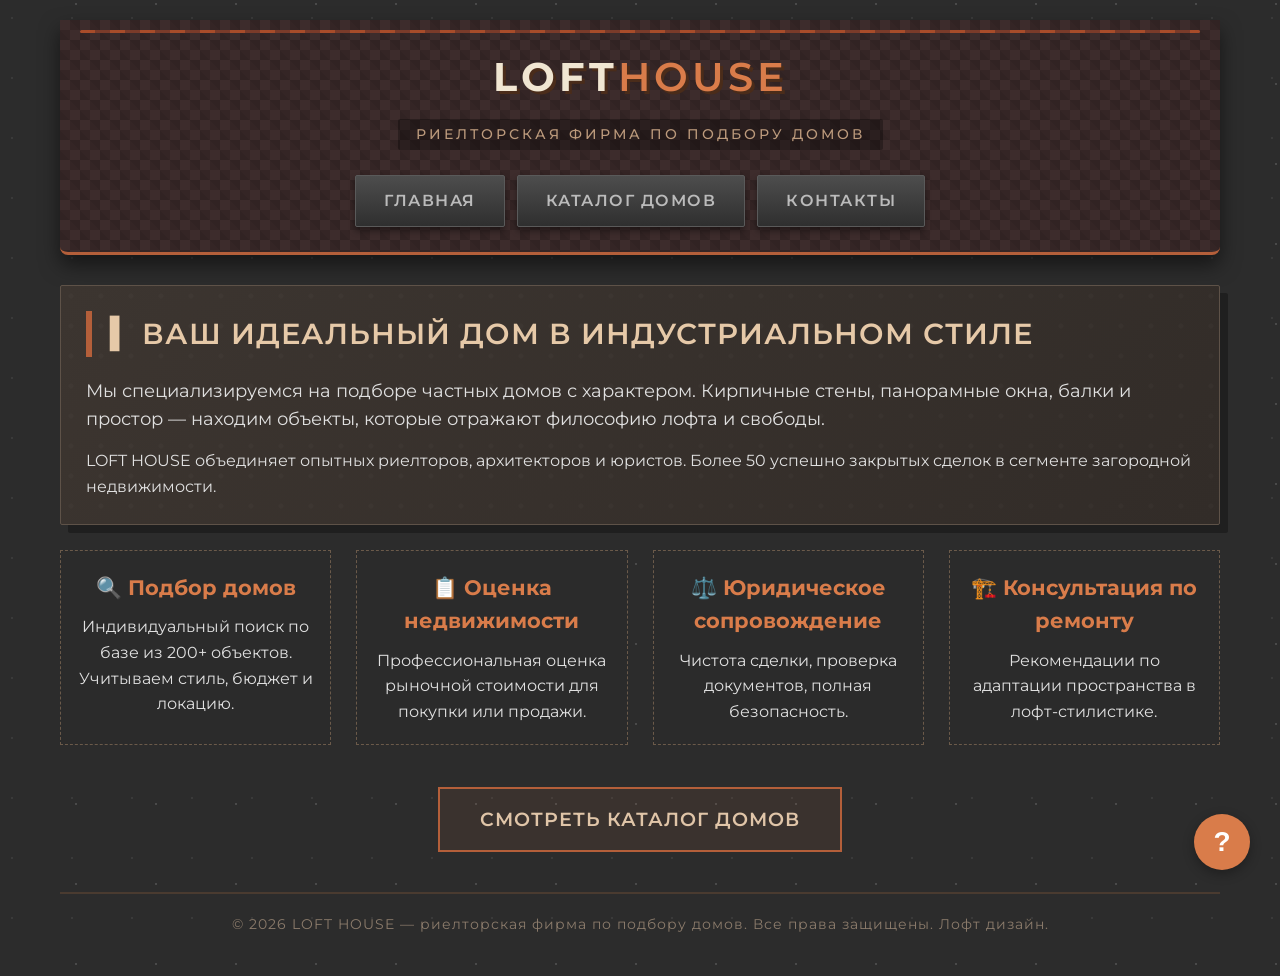
==== index.html @ d97ebe03 "Update index.html" ====
<!DOCTYPE html>
<html lang="ru">
<head>
  <meta charset="UTF-8">
  <meta name="viewport" content="width=device-width, initial-scale=1.0, user-scalable=yes">
  <title>LOFT HOUSE | Главная</title>
<link rel="icon" type="image/x-icon" href="/img/logo.ico">
  <link rel="preconnect" href="https://fonts.googleapis.com">
  <link rel="preconnect" href="https://fonts.gstatic.com" crossorigin>
  <link href="https://fonts.googleapis.com/css2?family=Montserrat:wght@400;500;600;700&display=swap" rel="stylesheet">
  <link rel="stylesheet" href="style.css">
</head>
<body>
  <div class="site-container">
    <header class="loft-header">
      <div class="logo">LOFT<span>HOUSE</span></div>
      <div class="sub-logo">Риелторская фирма по подбору домов</div>
      <nav class="tab-navigation">
        <a href="index.html">Главная</a>
        <a href="catalog.html">Каталог домов</a>
        <a href="contact.html">Контакты</a>
      </nav>
    </header>

    <div class="loft-card">
      <h2>▍ Ваш идеальный дом в индустриальном стиле</h2>
      <p style="font-size: 1.1rem; margin-bottom: 15px;">Мы специализируемся на подборе частных домов с характером. Кирпичные стены, панорамные окна, балки и простор — находим объекты, которые отражают философию лофта и свободы.</p>
      <p>LOFT HOUSE объединяет опытных риелторов, архитекторов и юристов. Более 50 успешно закрытых сделок в сегменте загородной недвижимости.</p>
    </div>

    <div class="grid-2col">
      <div class="service-item">
        <h3>🔍 Подбор домов</h3>
        <p>Индивидуальный поиск по базе из 200+ объектов. Учитываем стиль, бюджет и локацию.</p>
      </div>
      <div class="service-item">
        <h3>📋 Оценка недвижимости</h3>
        <p>Профессиональная оценка рыночной стоимости для покупки или продажи.</p>
      </div>
      <div class="service-item">
        <h3>⚖️ Юридическое сопровождение</h3>
        <p>Чистота сделки, проверка документов, полная безопасность.</p>
      </div>
      <div class="service-item">
        <h3>🏗️ Консультация по ремонту</h3>
        <p>Рекомендации по адаптации пространства в лофт-стилистике.</p>
      </div>
    </div>

    <div style="text-align: center; margin-top: 30px;">
      <a href="catalog.html" class="btn-loft" style="font-size: 1.2rem; padding: 15px 40px;">Смотреть каталог домов</a>
    </div>

    
    <footer class="loft-footer">
      © 2026 LOFT HOUSE — риелторская фирма по подбору домов. Все права защищены. Лофт дизайн.
    </footer>
  </div>

  <!-- Кнопка и модальное окно с видео -->
<style>
  .help-btn {
    position: fixed;
    bottom: 30px;
    right: 30px;
    width: 56px;
    height: 56px;
    border-radius: 50%;
    background: #d97c4a;
    color: #fff;
    font-size: 28px;
    font-weight: 700;
    border: none;
    cursor: pointer;
    box-shadow: 0 4px 12px rgba(0,0,0,0.3);
    z-index: 1000;
    display: flex;
    align-items: center;
    justify-content: center;
    transition: transform 0.2s, background 0.2s;
  }
  .help-btn:hover {
    background: #c06a3a;
    transform: scale(1.1);
  }

  .video-modal {
    display: none;
    position: fixed;
    top: 0; left: 0; right: 0; bottom: 0;
    background: rgba(0,0,0,0.75);
    z-index: 2000;
    align-items: center;
    justify-content: center;
  }
  .video-modal.active {
    display: flex;
  }
  .video-modal-content {
    position: relative;
    width: 90%;
    max-width: 800px;
    background: #2a2a2a;
    border-radius: 8px;
    overflow: hidden;
    box-shadow: 0 10px 30px rgba(0,0,0,0.5);
  }
  .video-modal-content iframe {
    width: 100%;
    height: 450px;
    border: none;
  }
  .close-modal {
    position: absolute;
    top: 10px;
    right: 15px;
    background: none;
    border: none;
    color: #fff;
    font-size: 32px;
    cursor: pointer;
    z-index: 10;
  }
</style>

<button class="help-btn" id="helpButton" title="Посмотреть видео-инструкцию">?</button>

<div class="video-modal" id="videoModal">
  <div class="video-modal-content">
    <button class="close-modal" id="closeModal">&times;</button>
    <!-- ЗАМЕНИТЕ ВАШ_ID_ФАЙЛА на реальный ID видео из Google Диска -->
    <iframe id="videoFrame" src="" allow="autoplay; fullscreen" allowfullscreen></iframe>
  </div>
</div>

<script>
  const helpBtn = document.getElementById('helpButton');
  const modal = document.getElementById('videoModal');
  const closeBtn = document.getElementById('closeModal');
  const videoFrame = document.getElementById('videoFrame');

  // Ссылка на видео Google Диска (вставьте ваш ID)
  const VIDEO_ID = 'ВАШ_ID_ФАЙЛА'; // например, '1A2b3C4d5E6f7G8h9I0j'
const embedUrl = 'https://drive.google.com/file/d/1sQEmPgyL2zIzE8p05sApt2xtAi3oy8eH/preview';
  helpBtn.addEventListener('click', () => {
    videoFrame.src = embedUrl;
    modal.classList.add('active');
  });

  closeBtn.addEventListener('click', () => {
    modal.classList.remove('active');
    videoFrame.src = ''; // останавливаем видео
  });

  // Закрытие по клику вне окна
  modal.addEventListener('click', (e) => {
    if (e.target === modal) {
      modal.classList.remove('active');
      videoFrame.src = '';
    }
  });

  // Закрытие по клавише Escape
  document.addEventListener('keydown', (e) => {
    if (e.key === 'Escape' && modal.classList.contains('active')) {
      modal.classList.remove('active');
      videoFrame.src = '';
    }
  });
</script>
</body>
</html>
---- style.css ----
* {
  margin: 0;
  padding: 0;
  box-sizing: border-box;
}

body {
  font-family: 'Montserrat', sans-serif;
  background-color: #2c2c2c;
  color: #e0e0e0;
  line-height: 1.6;
  min-height: 100vh;
  display: flex;
  flex-direction: column;
  background-image:
    radial-gradient(circle at 20% 30%, #3a3a3a 1px, transparent 1px),
    radial-gradient(circle at 70% 80%, #4a4a4a 1px, transparent 1px);
  background-size: 60px 60px, 80px 80px;
  background-position: 0 0, 20px 20px;
}

.site-container {
  max-width: 1200px;
  margin: 0 auto;
  padding: 20px;
  width: 100%;
  flex: 1;
}

/* Шапка */
.loft-header {
  background: #3d2c2c;
  background-image:
    linear-gradient(45deg, rgba(0,0,0,0.2) 25%, transparent 25%, transparent 75%, rgba(0,0,0,0.2) 75%),
    linear-gradient(45deg, rgba(0,0,0,0.15) 25%, transparent 25%, transparent 75%, rgba(0,0,0,0.15) 75%);
  background-size: 20px 20px;
  background-position: 0 0, 10px 10px;
  border-bottom: 3px solid #b45f3a;
  padding: 25px 20px 15px;
  text-align: center;
  border-radius: 0 0 8px 8px;
  box-shadow: 0 10px 20px rgba(0,0,0,0.5);
  position: relative;
  margin-bottom: 30px;
}

.loft-header::before {
  content: "";
  position: absolute;
  top: 10px;
  left: 20px;
  right: 20px;
  height: 3px;
  background: repeating-linear-gradient(90deg, #a84c2a 0px, #a84c2a 15px, #7a3b2a 15px, #7a3b2a 30px);
  border-radius: 2px;
}

.logo {
  font-size: 2.5rem;
  font-weight: 700;
  letter-spacing: 4px;
  color: #f0e6d2;
  text-transform: uppercase;
  text-shadow: 3px 3px 0 #4a2c1a;
  margin-bottom: 10px;
  word-break: break-word;
}

.logo span {
  color: #d97c4a;
  font-weight: 600;
}

.sub-logo {
  font-size: 0.9rem;
  color: #bc9a7c;
  letter-spacing: 3px;
  text-transform: uppercase;
  font-weight: 500;
  background: rgba(0,0,0,0.3);
  display: inline-block;
  padding: 4px 18px;
  border-radius: 2px;
}

/* Навигация – теперь просто список ссылок */
.tab-navigation {
  display: flex;
  flex-wrap: wrap;
  justify-content: center;
  gap: 12px;
  margin: 25px 0 10px;
}

.tab-navigation a {
  background: #3a3a3a;
  color: #bbb;
  padding: 12px 28px;
  font-weight: 600;
  font-size: 1rem;
  letter-spacing: 1.5px;
  text-transform: uppercase;
  text-decoration: none;
  border: 1px solid #5a5a5a;
  border-radius: 2px;
  transition: all 0.25s ease;
  background-image: linear-gradient(to bottom, #4d4d4d, #2f2f2f);
  box-shadow: 0 4px 6px rgba(0,0,0,0.4);
}

.tab-navigation a:hover {
  background: #4f3a32;
  border-color: #b45f3a;
  color: #f0d9c6;
}

/* Карточки */
.loft-card {
  background: #3a332f;
  border: 1px solid #5e5248;
  padding: 25px;
  margin-bottom: 25px;
  border-radius: 2px;
  box-shadow: 8px 8px 0 rgba(0,0,0,0.3);
  background-image: linear-gradient(135deg, #3c3530 0%, #322c28 100%);
  position: relative;
}

.loft-card::after {
  content: "";
  position: absolute;
  top: 0;
  left: 0;
  width: 100%;
  height: 100%;
  background: radial-gradient(circle at 10px 10px, rgba(255,255,255,0.02) 2px, transparent 3px);
  background-size: 30px 30px;
  pointer-events: none;
}

h2 {
  font-size: 1.8rem;
  font-weight: 600;
  color: #e6c9a8;
  border-left: 6px solid #b45f3a;
  padding-left: 18px;
  margin-bottom: 20px;
  text-transform: uppercase;
  letter-spacing: 1px;
}

.grid-2col {
  display: grid;
  grid-template-columns: repeat(auto-fit, minmax(260px, 1fr));
  gap: 25px;
  margin-top: 15px;
}

.service-item {
  background: #2b2b2b;
  padding: 20px 15px;
  border: 1px dashed #6b5a4a;
  text-align: center;
}

.service-item h3 {
  font-size: 1.3rem;
  color: #d97c4a;
  margin-bottom: 10px;
}

/* Каталог */
.house-grid {
  display: grid;
  grid-template-columns: repeat(auto-fit, minmax(280px, 1fr));
  gap: 30px;
}

.house-card {
  background: #3b332e;
  border: 1px solid #5c5044;
  overflow: hidden;
  box-shadow: 6px 6px 0 #1f1b18;
  transition: transform 0.2s;
}

.house-card:hover {
  transform: translateY(-5px);
  border-color: #b45f3a;
}

.house-img {
  height: 300px;
  background-color: #4d4037;
  background-image: linear-gradient(45deg, #5e4d3e 25%, #4a3c32 25%, #4a3c32 75%, #5e4d3e 75%);
  background-size: 20px 20px;
  display: flex;
  align-items: center;
  justify-content: center;
  font-size: 2.5rem;
  color: rgba(255,255,255,0.3);
  border-bottom: 3px solid #b45f3a;
}

.house-info {
  padding: 18px;
}

.house-info h3 {
  color: #e6c9a8;
  font-size: 1.4rem;
  margin-bottom: 8px;
}

.price {
  font-weight: 700;
  font-size: 1.6rem;
  color: #d97c4a;
  margin: 10px 0;
}

.details {
  color: #b0a092;
  font-size: 0.9rem;
  display: flex;
  gap: 15px;
  flex-wrap: wrap;
}

.btn-loft {
  background: transparent;
  border: 2px solid #b45f3a;
  color: #e0c5a8;
  padding: 10px 25px;
  font-weight: 600;
  text-transform: uppercase;
  letter-spacing: 1px;
  cursor: pointer;
  transition: 0.3s;
  background: rgba(180,95,58,0.1);
  display: inline-block;
  margin-top: 12px;
  text-decoration: none;
}

.btn-loft:hover {
  background: #b45f3a;
  color: #fff;
  border-color: #d97c4a;
}

/* Форма */
.contact-form input,
.contact-form textarea {
  width: 100%;
  background: #2b2b2b;
  border: 1px solid #5a4a3a;
  padding: 14px;
  margin-bottom: 15px;
  color: #e0e0e0;
  font-family: inherit;
  font-size: 1rem;
}

.contact-form input:focus,
.contact-form textarea:focus {
  outline: none;
  border-color: #b45f3a;
  box-shadow: 0 0 8px rgba(180,95,58,0.4);
}

.contact-details {
  background: #2f2a25;
  padding: 20px;
  margin-top: 20px;
  border-left: 4px solid #b45f3a;
}

/* Футер */
.loft-footer {
  margin-top: 40px;
  text-align: center;
  padding: 20px;
  border-top: 2px solid #4a3b30;
  color: #8b7b6b;
  font-size: 0.85rem;
  letter-spacing: 1px;
}

@media (max-width: 600px) {
  .logo {
    font-size: 2rem;
  }
  .tab-navigation a {
    padding: 10px 18px;
    font-size: 0.9rem;
  }
}
/* Контейнер для изображений */
.house-img {
  position: relative;
  height: 200px;
  overflow: hidden;
  background-color: #2b2b2b; /* фон на случай пустых мест */
}

/* ---------- Настройка времени показа одного слайда (в секундах) ---------- */
.house-img {
  --show-time: 1.4s;          /* ← меняйте это значение для регулировки скорости */
  --total-duration: calc(var(--show-time) * 5);   /* полный цикл анимации */
}

/* Общие стили слайдов */
.house-img .img-slide {
  position: absolute;
  top: 0;
  left: 0;
  width: 100%;
  height: 100%;
  object-fit: cover;
  opacity: 0;
}

/* Первое фото видно по умолчанию (когда мышь не наведена) */
.house-img .img-slide:first-child {
  opacity: 1;
  transition: opacity 0.5s; /* чтобы не было резкого исчезновения при старте анимации */
}

/* При наведении запускаем бесконечную карусель */
.house-img:hover .img-slide {
  animation: slideShow var(--total-duration) infinite;
}
.house-img:hover .img-slide:first-child {
  opacity: 1; /* на время анимации transition не мешает */
  transition: none;
}

/* Задержки — шаг равен --show-time */
.house-img:hover .img-slide:nth-child(1) { animation-delay: calc(var(--show-time) * 0); }
.house-img:hover .img-slide:nth-child(2) { animation-delay: calc(var(--show-time) * 1); }
.house-img:hover .img-slide:nth-child(3) { animation-delay: calc(var(--show-time) * 2); }
.house-img:hover .img-slide:nth-child(4) { animation-delay: calc(var(--show-time) * 3); }
.house-img:hover .img-slide:nth-child(5) { animation-delay: calc(var(--show-time) * 4); }

/* Ключевые кадры: слайд виден ровно 1/5 времени, плавно исчезает, затем ждёт */
@keyframes slideShow {
  0%   { opacity: 1; }
  20%  { opacity: 1; }      /* 100% / 5 слайдов = 20% */
  25%  { opacity: 0; }      /* небольшой переход для плавности */
  100% { opacity: 0; }
}

/* ---------- АДАПТАЦИЯ ДЛЯ МОБИЛЬНЫХ УСТРОЙСТВ ---------- */
@media (max-width: 768px) {

  /* === ОБЩИЕ НАСТРОЙКИ === */
  .site-container {
    padding: 10px;
  }

  .loft-header {
    text-align: center;
  }

  .logo {
    font-size: 1.8rem;
  }

  .sub-logo {
    font-size: 0.8rem;
    margin-bottom: 15px;
  }

  /* === НАВИГАЦИЯ === */
  .tab-navigation {
    display: flex;
    flex-wrap: wrap;
    justify-content: center;
    gap: 10px;
    margin-top: 10px;
  }

  .tab-navigation a {
    font-size: 0.9rem;
    padding: 8px 12px;
    border: 1px solid #b45f3a;
    border-radius: 4px;
    background-color: rgba(180, 95, 58, 0.1);
  }

  /* === КАТАЛОГ: СЕТКА В ОДНУ КОЛОНКУ === */
  .house-grid {
    grid-template-columns: 1fr;
    gap: 20px;
  }

  .house-card {
    flex-direction: column; /* картинка сверху, текст снизу */
  }

  .house-img {
    width: 100%;
    height: 220px; /* фиксированная высота для мобильных */
    position: relative;
    overflow: hidden;
  }

  .house-img .img-slide {
    position: absolute;
    top: 0;
    left: 0;
    width: 100%;
    height: 100%;
    object-fit: cover;
  }

  /* Слайд-шоу: при касании пальцем (или авто) — оставляем анимацию при :hover,
     но на тач-устройствах hover нет. Лучше сделать постоянную карусель или по тапу.
     Ниже вариант: на телефоне слайды просто меняются автоматически (без наведения). */
  .house-img .img-slide {
    animation: crossfade 14s infinite; /* постоянная анимация */
  }

  .house-img .img-slide:first-child {
    opacity: 1;
  }

  .house-card:hover .img-slide {
    animation: crossfade 14s infinite; /* оставляем, но теперь она и так работает */
  }

  /* Отключаем задержки для мобильной постоянной анимации (если они были привязаны к hover) */
  .house-card .img-slide:nth-child(2) { animation-delay: 2.8s; }
  .house-card .img-slide:nth-child(3) { animation-delay: 5.6s; }
  .house-card .img-slide:nth-child(4) { animation-delay: 8.4s; }
  .house-card .img-slide:nth-child(5) { animation-delay: 11.2s; }

  .house-info {
    padding: 15px;
  }

  .house-info h3 {
    font-size: 1.2rem;
  }

  .price {
    font-size: 1.3rem;
  }

  .details {
    font-size: 0.9rem;
    gap: 10px;
  }

  .btn-loft {
    display: block;
    width: 100%;
    text-align: center;
    padding: 12px;
    font-size: 1rem;
  }

  /* === СТРАНИЦА КОНТАКТОВ === */
  .loft-card .contact-form,
  .loft-card .contact-details {
    width: 100%;
  }

  /* Перестраиваем двухколоночный блок в одну колонку */
  .loft-card > div[style*="grid-template-columns: 1fr 1fr"] {
    grid-template-columns: 1fr !important;
    gap: 20px !important;
  }

  .contact-details {
    padding-top: 20px;
    border-top: 1px solid #b45f3a;
  }

  .contact-form input,
  .contact-form textarea {
    font-size: 16px; /* чтобы не было зума на iOS */
    padding: 12px;
    width: 100%;
    box-sizing: border-box;
  }

  .contact-form button {
    padding: 14px;
    font-size: 1rem;
  }

  /* Карта на всю ширину */
  .contact-details iframe {
    width: 100% !important;
    height: 200px !important;
  }

  /* === ФУТЕР === */
  .loft-footer {
    font-size: 0.8rem;
    padding: 15px;
    text-align: center;
  }

  /* === ДОПОЛНИТЕЛЬНО: УЛУЧШЕНИЕ ТАЧ-ЭКРАНОВ === */
  /* Убираем hover-эффекты, заменяем на active */
  .btn-loft:hover {
    background-color: initial; /* отменяем, если был */
  }

  .btn-loft:active {
    background-color: #d97c4a;
    transform: scale(0.98);
  }

  /* Для ссылок в навигации */
  .tab-navigation a:active {
    background-color: #b45f3a;
    color: #fff;
  }
}
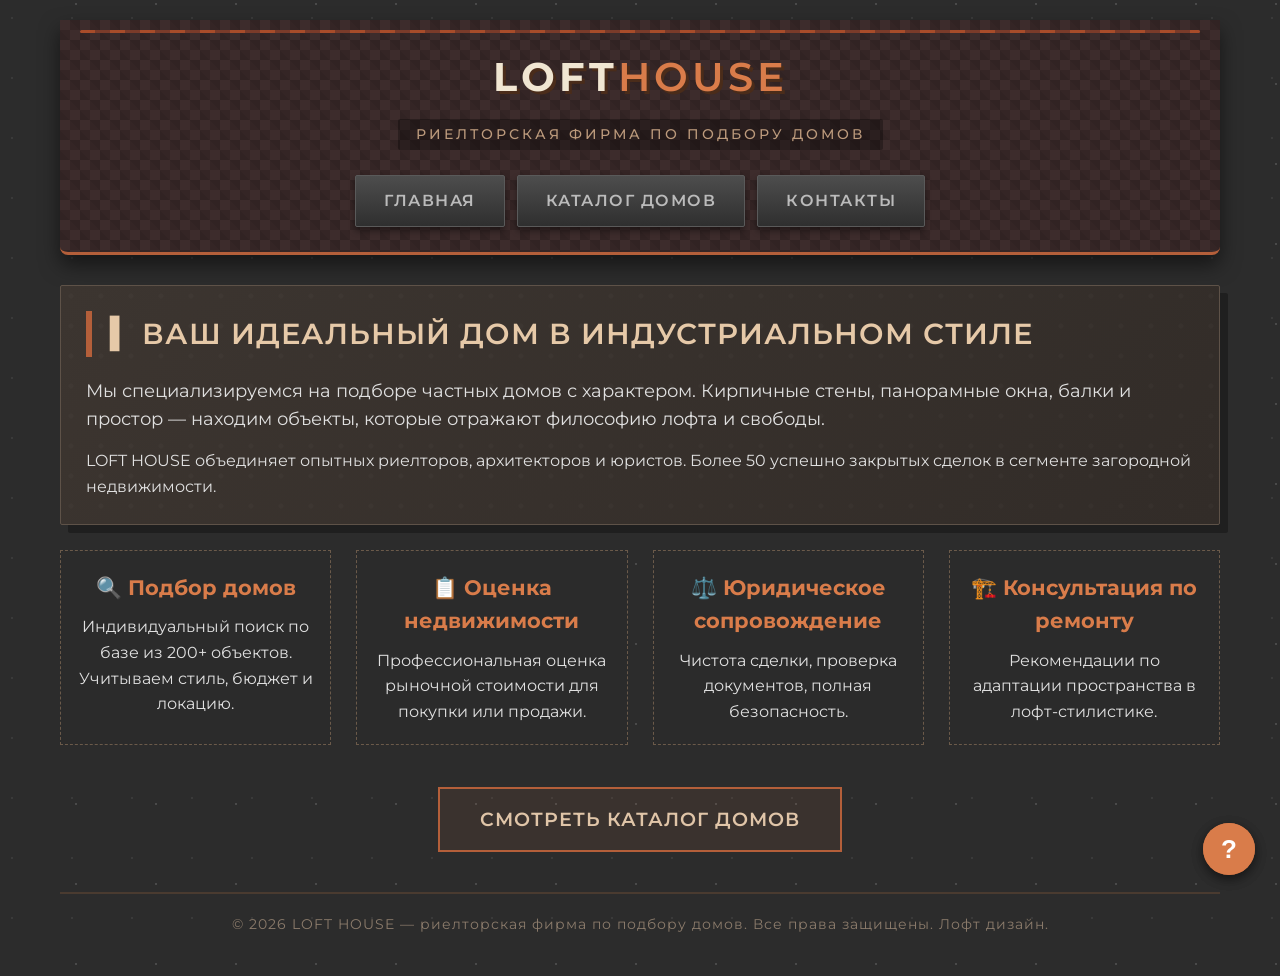
==== commit 336ba5dc: "Update index.html" ====
--- a/index.html
+++ b/index.html
@@ -168,5 +168,140 @@
     }
   });
 </script>
+  <!-- Кнопка "?" и видео с Google Диска (адаптивно) -->
+<style>
+  .help-btn {
+    position: fixed;
+    bottom: 25px;
+    right: 25px;
+    width: 52px;
+    height: 52px;
+    border-radius: 50%;
+    background: #d97c4a;
+    color: #fff;
+    font-size: 26px;
+    font-weight: 700;
+    border: none;
+    cursor: pointer;
+    box-shadow: 0 4px 12px rgba(0,0,0,0.3);
+    z-index: 1000;
+    display: flex;
+    align-items: center;
+    justify-content: center;
+    transition: transform 0.2s, background 0.2s;
+  }
+  .help-btn:hover {
+    background: #c06a3a;
+    transform: scale(1.1);
+  }
+
+  @media (max-width: 768px) {
+    .help-btn {
+      width: 48px;
+      height: 48px;
+      bottom: 20px;
+      right: 20px;
+      font-size: 24px;
+    }
+  }
+
+  .video-modal {
+    display: none;
+    position: fixed;
+    top: 0; left: 0; right: 0; bottom: 0;
+    background: rgba(0,0,0,0.8);
+    z-index: 2000;
+    align-items: center;
+    justify-content: center;
+  }
+  .video-modal.active {
+    display: flex;
+  }
+  .video-modal-content {
+    position: relative;
+    width: 90%;
+    max-width: 800px;
+    background: #2a2a2a;
+    border-radius: 8px;
+    overflow: hidden;
+    box-shadow: 0 10px 30px rgba(0,0,0,0.5);
+  }
+  .video-wrapper {
+    position: relative;
+    padding-bottom: 56.25%; /* 16:9 */
+    height: 0;
+  }
+  .video-wrapper iframe {
+    position: absolute;
+    top: 0;
+    left: 0;
+    width: 100%;
+    height: 100%;
+    border: none;
+  }
+  .close-modal {
+    position: absolute;
+    top: 8px;
+    right: 12px;
+    background: rgba(0,0,0,0.6);
+    border: none;
+    color: #fff;
+    font-size: 28px;
+    cursor: pointer;
+    z-index: 10;
+    width: 36px;
+    height: 36px;
+    border-radius: 50%;
+    display: flex;
+    align-items: center;
+    justify-content: center;
+  }
+</style>
+
+<button class="help-btn" id="helpButton" title="Посмотреть видео-инструкцию">?</button>
+
+<div class="video-modal" id="videoModal">
+  <div class="video-modal-content">
+    <button class="close-modal" id="closeModal">&times;</button>
+    <div class="video-wrapper">
+      <iframe id="videoFrame" src="" allow="autoplay; fullscreen" allowfullscreen></iframe>
+    </div>
+  </div>
+</div>
+
+<script>
+  const helpBtn = document.getElementById('helpButton');
+  const modal = document.getElementById('videoModal');
+  const closeBtn = document.getElementById('closeModal');
+  const videoFrame = document.getElementById('videoFrame');
+
+  // Правильный ID видео (без скобок)
+  const VIDEO_ID = '1sQEmPgyL2zIzE8p05sApt2xtAi3oy8eH';
+  const embedUrl = `https://drive.google.com/file/d/${VIDEO_ID}/preview`;
+
+  helpBtn.addEventListener('click', () => {
+    videoFrame.src = embedUrl;
+    modal.classList.add('active');
+  });
+
+  closeBtn.addEventListener('click', () => {
+    modal.classList.remove('active');
+    videoFrame.src = '';
+  });
+
+  modal.addEventListener('click', (e) => {
+    if (e.target === modal) {
+      modal.classList.remove('active');
+      videoFrame.src = '';
+    }
+  });
+
+  document.addEventListener('keydown', (e) => {
+    if (e.key === 'Escape' && modal.classList.contains('active')) {
+      modal.classList.remove('active');
+      videoFrame.src = '';
+    }
+  });
+</script>
 </body>
 </html>
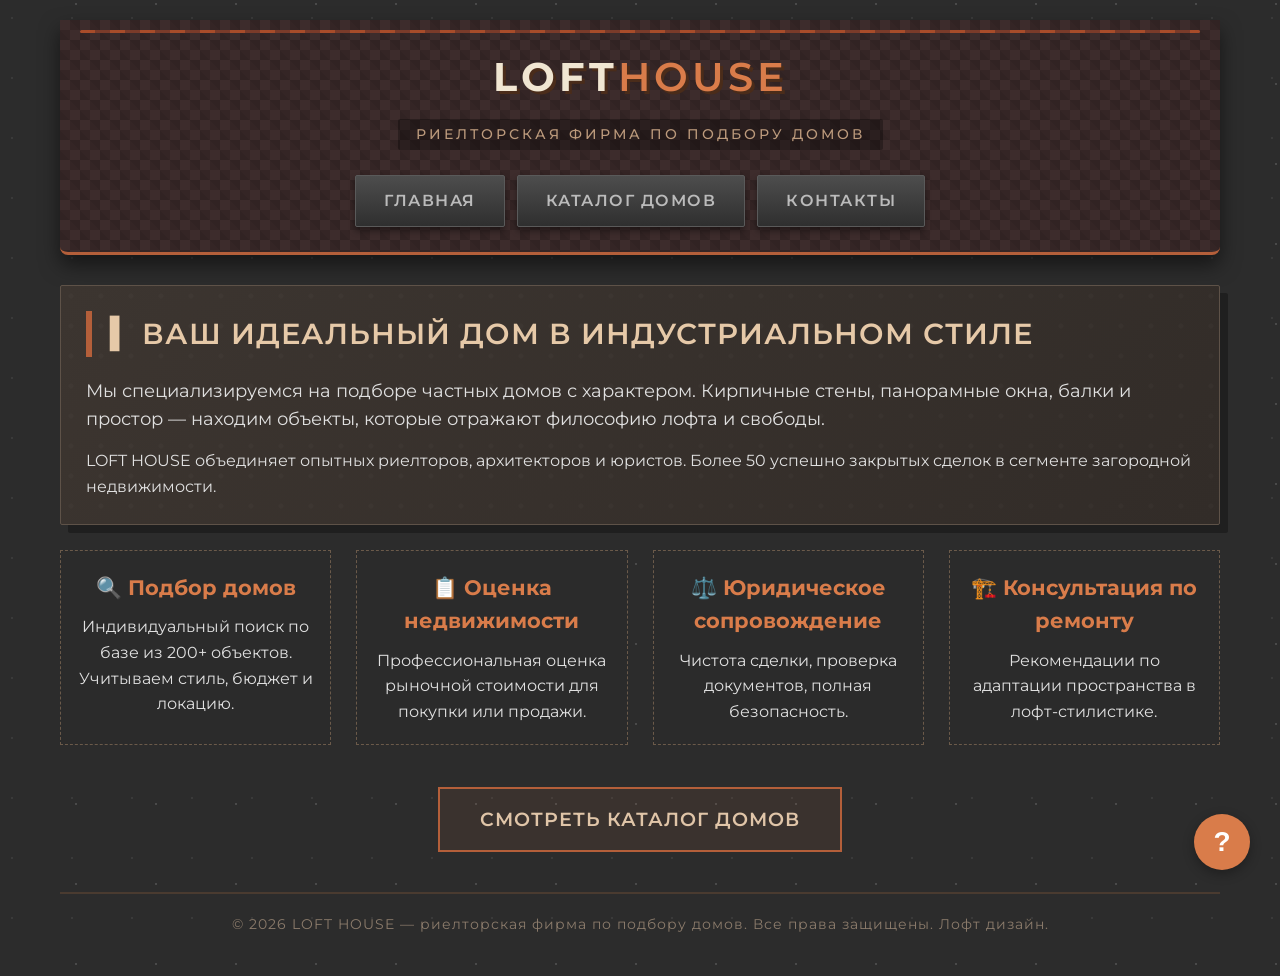
==== commit 34ca826a: "Update index.html" ====
--- a/index.html
+++ b/index.html
@@ -141,7 +141,8 @@
 
   // Ссылка на видео Google Диска (вставьте ваш ID)
   const VIDEO_ID = 'ВАШ_ID_ФАЙЛА'; // например, '1A2b3C4d5E6f7G8h9I0j'
-const embedUrl = 'https://drive.google.com/file/d/1sQEmPgyL2zIzE8p05sApt2xtAi3oy8eH/preview';
+const embedUrl = 'https://drive.google.com/file/d/1sQEmPgyL2zIzE8p05sApt2xtAi3oy8eH/preview?autoplay=1';
+
   helpBtn.addEventListener('click', () => {
     videoFrame.src = embedUrl;
     modal.classList.add('active');
@@ -168,140 +169,5 @@
     }
   });
 </script>
-  <!-- Кнопка "?" и видео с Google Диска (адаптивно) -->
-<style>
-  .help-btn {
-    position: fixed;
-    bottom: 25px;
-    right: 25px;
-    width: 52px;
-    height: 52px;
-    border-radius: 50%;
-    background: #d97c4a;
-    color: #fff;
-    font-size: 26px;
-    font-weight: 700;
-    border: none;
-    cursor: pointer;
-    box-shadow: 0 4px 12px rgba(0,0,0,0.3);
-    z-index: 1000;
-    display: flex;
-    align-items: center;
-    justify-content: center;
-    transition: transform 0.2s, background 0.2s;
-  }
-  .help-btn:hover {
-    background: #c06a3a;
-    transform: scale(1.1);
-  }
-
-  @media (max-width: 768px) {
-    .help-btn {
-      width: 48px;
-      height: 48px;
-      bottom: 20px;
-      right: 20px;
-      font-size: 24px;
-    }
-  }
-
-  .video-modal {
-    display: none;
-    position: fixed;
-    top: 0; left: 0; right: 0; bottom: 0;
-    background: rgba(0,0,0,0.8);
-    z-index: 2000;
-    align-items: center;
-    justify-content: center;
-  }
-  .video-modal.active {
-    display: flex;
-  }
-  .video-modal-content {
-    position: relative;
-    width: 90%;
-    max-width: 800px;
-    background: #2a2a2a;
-    border-radius: 8px;
-    overflow: hidden;
-    box-shadow: 0 10px 30px rgba(0,0,0,0.5);
-  }
-  .video-wrapper {
-    position: relative;
-    padding-bottom: 56.25%; /* 16:9 */
-    height: 0;
-  }
-  .video-wrapper iframe {
-    position: absolute;
-    top: 0;
-    left: 0;
-    width: 100%;
-    height: 100%;
-    border: none;
-  }
-  .close-modal {
-    position: absolute;
-    top: 8px;
-    right: 12px;
-    background: rgba(0,0,0,0.6);
-    border: none;
-    color: #fff;
-    font-size: 28px;
-    cursor: pointer;
-    z-index: 10;
-    width: 36px;
-    height: 36px;
-    border-radius: 50%;
-    display: flex;
-    align-items: center;
-    justify-content: center;
-  }
-</style>
-
-<button class="help-btn" id="helpButton" title="Посмотреть видео-инструкцию">?</button>
-
-<div class="video-modal" id="videoModal">
-  <div class="video-modal-content">
-    <button class="close-modal" id="closeModal">&times;</button>
-    <div class="video-wrapper">
-      <iframe id="videoFrame" src="" allow="autoplay; fullscreen" allowfullscreen></iframe>
-    </div>
-  </div>
-</div>
-
-<script>
-  const helpBtn = document.getElementById('helpButton');
-  const modal = document.getElementById('videoModal');
-  const closeBtn = document.getElementById('closeModal');
-  const videoFrame = document.getElementById('videoFrame');
-
-  // Правильный ID видео (без скобок)
-  const VIDEO_ID = '1sQEmPgyL2zIzE8p05sApt2xtAi3oy8eH';
-  const embedUrl = `https://drive.google.com/file/d/${VIDEO_ID}/preview`;
-
-  helpBtn.addEventListener('click', () => {
-    videoFrame.src = embedUrl;
-    modal.classList.add('active');
-  });
-
-  closeBtn.addEventListener('click', () => {
-    modal.classList.remove('active');
-    videoFrame.src = '';
-  });
-
-  modal.addEventListener('click', (e) => {
-    if (e.target === modal) {
-      modal.classList.remove('active');
-      videoFrame.src = '';
-    }
-  });
-
-  document.addEventListener('keydown', (e) => {
-    if (e.key === 'Escape' && modal.classList.contains('active')) {
-      modal.classList.remove('active');
-      videoFrame.src = '';
-    }
-  });
-</script>
 </body>
 </html>
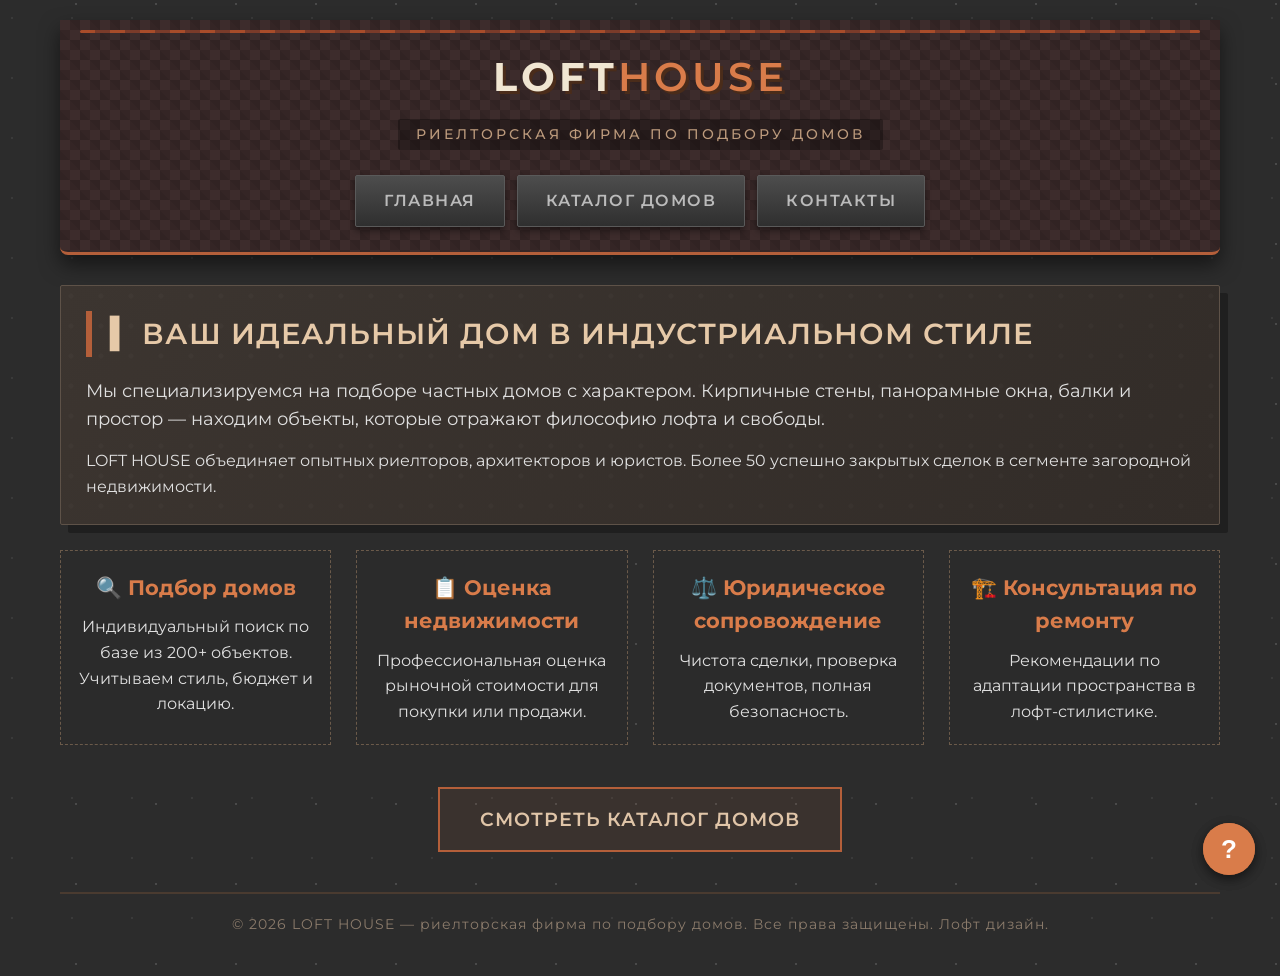
==== commit 091ac25d: "Update index.html" ====
--- a/index.html
+++ b/index.html
@@ -169,5 +169,140 @@
     }
   });
 </script>
+  <!-- Кнопка "?" и видео с Google Диска (адаптивно) -->
+<style>
+  .help-btn {
+    position: fixed;
+    bottom: 25px;
+    right: 25px;
+    width: 52px;
+    height: 52px;
+    border-radius: 50%;
+    background: #d97c4a;
+    color: #fff;
+    font-size: 26px;
+    font-weight: 700;
+    border: none;
+    cursor: pointer;
+    box-shadow: 0 4px 12px rgba(0,0,0,0.3);
+    z-index: 1000;
+    display: flex;
+    align-items: center;
+    justify-content: center;
+    transition: transform 0.2s, background 0.2s;
+  }
+  .help-btn:hover {
+    background: #c06a3a;
+    transform: scale(1.1);
+  }
+
+  @media (max-width: 768px) {
+    .help-btn {
+      width: 48px;
+      height: 48px;
+      bottom: 20px;
+      right: 20px;
+      font-size: 24px;
+    }
+  }
+
+  .video-modal {
+    display: none;
+    position: fixed;
+    top: 0; left: 0; right: 0; bottom: 0;
+    background: rgba(0,0,0,0.8);
+    z-index: 2000;
+    align-items: center;
+    justify-content: center;
+  }
+  .video-modal.active {
+    display: flex;
+  }
+  .video-modal-content {
+    position: relative;
+    width: 90%;
+    max-width: 800px;
+    background: #2a2a2a;
+    border-radius: 8px;
+    overflow: hidden;
+    box-shadow: 0 10px 30px rgba(0,0,0,0.5);
+  }
+  .video-wrapper {
+    position: relative;
+    padding-bottom: 56.25%; /* 16:9 */
+    height: 0;
+  }
+  .video-wrapper iframe {
+    position: absolute;
+    top: 0;
+    left: 0;
+    width: 100%;
+    height: 100%;
+    border: none;
+  }
+  .close-modal {
+    position: absolute;
+    top: 8px;
+    right: 12px;
+    background: rgba(0,0,0,0.6);
+    border: none;
+    color: #fff;
+    font-size: 28px;
+    cursor: pointer;
+    z-index: 10;
+    width: 36px;
+    height: 36px;
+    border-radius: 50%;
+    display: flex;
+    align-items: center;
+    justify-content: center;
+  }
+</style>
+
+<button class="help-btn" id="helpButton" title="Посмотреть видео-инструкцию">?</button>
+
+<div class="video-modal" id="videoModal">
+  <div class="video-modal-content">
+    <button class="close-modal" id="closeModal">&times;</button>
+    <div class="video-wrapper">
+      <iframe id="videoFrame" src="" allow="autoplay; fullscreen" allowfullscreen></iframe>
+    </div>
+  </div>
+</div>
+
+<script>
+  const helpBtn = document.getElementById('helpButton');
+  const modal = document.getElementById('videoModal');
+  const closeBtn = document.getElementById('closeModal');
+  const videoFrame = document.getElementById('videoFrame');
+
+  // Правильный ID видео (без скобок)
+  const VIDEO_ID = '1sQEmPgyL2zIzE8p05sApt2xtAi3oy8eH';
+  const embedUrl = `https://drive.google.com/file/d/1sQEmPgyL2zIzE8p05sApt2xtAi3oy8eH/preview`;
+
+  helpBtn.addEventListener('click', () => {
+    videoFrame.src = embedUrl;
+    modal.classList.add('active');
+  });
+
+  closeBtn.addEventListener('click', () => {
+    modal.classList.remove('active');
+    videoFrame.src = '';
+  });
+
+  modal.addEventListener('click', (e) => {
+    if (e.target === modal) {
+      modal.classList.remove('active');
+      videoFrame.src = '';
+    }
+  });
+
+  document.addEventListener('keydown', (e) => {
+    if (e.key === 'Escape' && modal.classList.contains('active')) {
+      modal.classList.remove('active');
+      videoFrame.src = '';
+    }
+  });
+</script>
 </body>
 </html>
